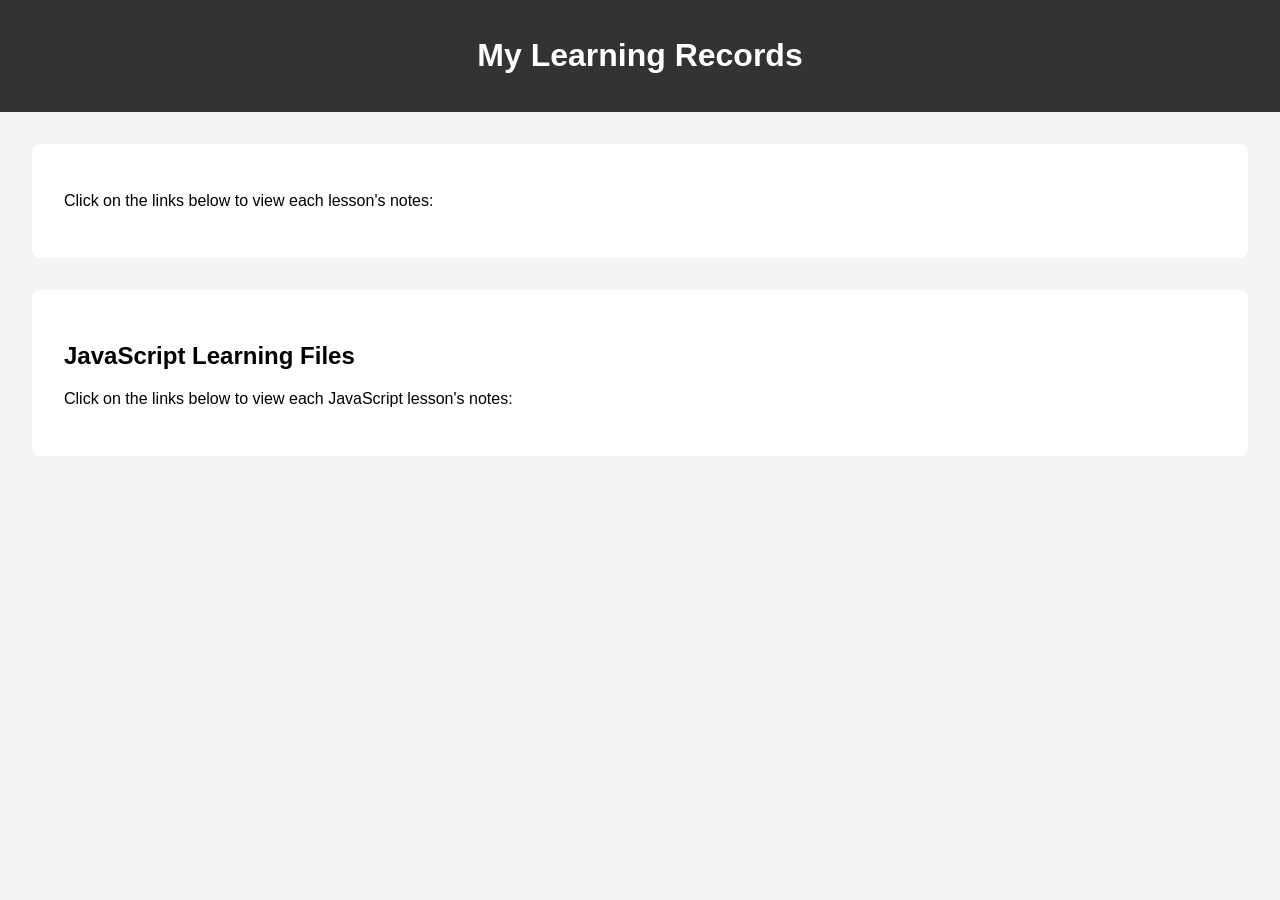
==== index.html @ 6d1e8f73 "Add files via upload" ====
<!DOCTYPE html>
<html lang="en">
<head>
    <meta charset="UTF-8">
    <meta name="viewport" content="width=device-width, initial-scale=1.0">
    <title>Project 1 - Learning Records</title>
    <link rel="stylesheet" href="style.css">
</head>
<body>
    <header>
        <h1>My Learning Records</h1>
    </header>
    <section>
        <p>Click on the links below to view each lesson's notes:</p>
        <ul id="notes-list">
            <!-- Links will be inserted here by JavaScript -->
        </ul>
    </section>

    <section>
        <h2>JavaScript Learning Files</h2>
        <p>Click on the links below to view each JavaScript lesson's notes:</p>
        <ul id="js-notes-list">
            <!-- Links to JavaScript notes will be inserted here by JavaScript -->
        </ul>
    </section>

    <script>
        // Array containing the names of the notes
        const notes = [
            'lesson1.html',
            'lesson2表单和输入.html',
            'lesson3CSS样式和布局.html',
            'lesson4-JavaScript交互.html',
            'lesson5动态内容和数据处理.html'
            // Add more file names here as needed
        ];
        // Array containing the names of the JavaScript notes
        const jsNotes = [
            'lesson1.js',
            'lesson2.js',
            'lesson3.js',
            'lesson4.js'
            // Add more file names here as needed
        ];


        /*
        // Get the UL element where the links will be inserted
        const notesList = document.getElementById('notes-list');
        
        // Iterate over the notes array and create list items with links
        notes.forEach(note => {
            const listItem = document.createElement('li');
            const link = document.createElement('a');
            link.href = `notes/${note}`;
            link.textContent = note.replace('.html', '');
            link.target = '_blank';
            listItem.appendChild(link);
            notesList.appendChild(listItem);
        });
        */
       // Function to create list items with links
       function generateLinks(fileArray, listId, folder) {
            const list = document.getElementById(listId);
            fileArray.forEach(file => {
                const listItem = document.createElement('li');
                const link = document.createElement('a');
                link.href = `${folder}/${file}`;
                link.textContent = file.replace('.html', '').replace('.js', '');
                link.target = '_blank';
                listItem.appendChild(link);
                list.appendChild(listItem);
            });
        }

        // Generate HTML notes links
        generateLinks(htmlNotes, 'html-notes-list', 'notes');

        // Generate JavaScript notes links
        generateLinks(jsNotes, 'js-notes-list', 'js-notes');
    </script>
</body>
</html>
---- style.css ----
body {
    font-family: Arial, sans-serif;
    margin: 0;
    padding: 0;
    background-color: #f4f4f4;
}

header {
    background-color: #333;
    color: #fff;
    padding: 1em 0;
    text-align: center;
}

section {
    margin: 2em;
    padding: 2em;
    background-color: #fff;
    border-radius: 8px;
}

ul {
    list-style: none;
    padding: 0;
}

ul li {
    margin: 0.5em 0;
}
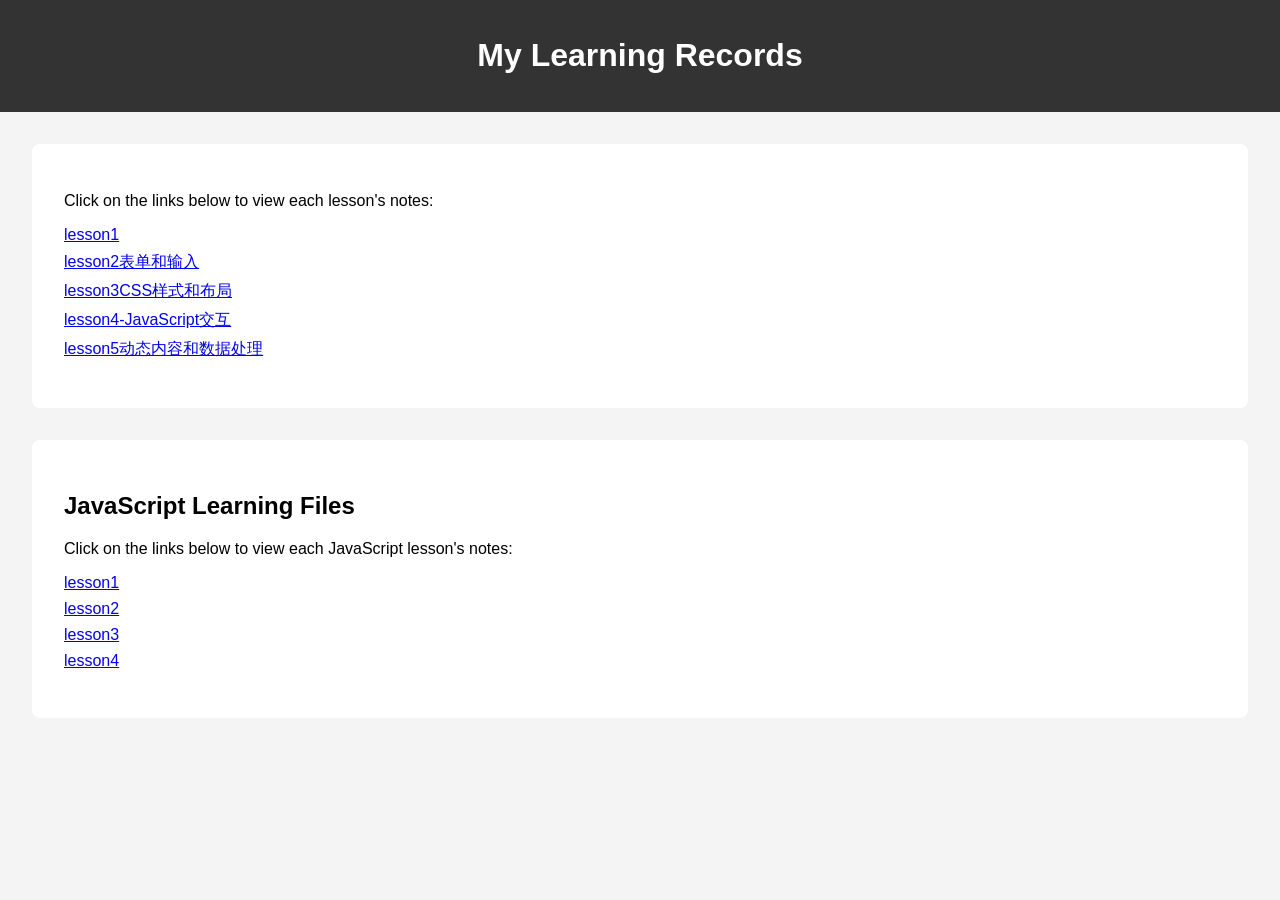
==== commit a2199261: "Update index.html" ====
--- a/index.html
+++ b/index.html
@@ -12,7 +12,7 @@
     </header>
     <section>
         <p>Click on the links below to view each lesson's notes:</p>
-        <ul id="notes-list">
+        <ul id="html-notes-list">
             <!-- Links will be inserted here by JavaScript -->
         </ul>
     </section>
@@ -27,7 +27,7 @@
 
     <script>
         // Array containing the names of the notes
-        const notes = [
+        const htmlNotes = [
             'lesson1.html',
             'lesson2表单和输入.html',
             'lesson3CSS样式和布局.html',
